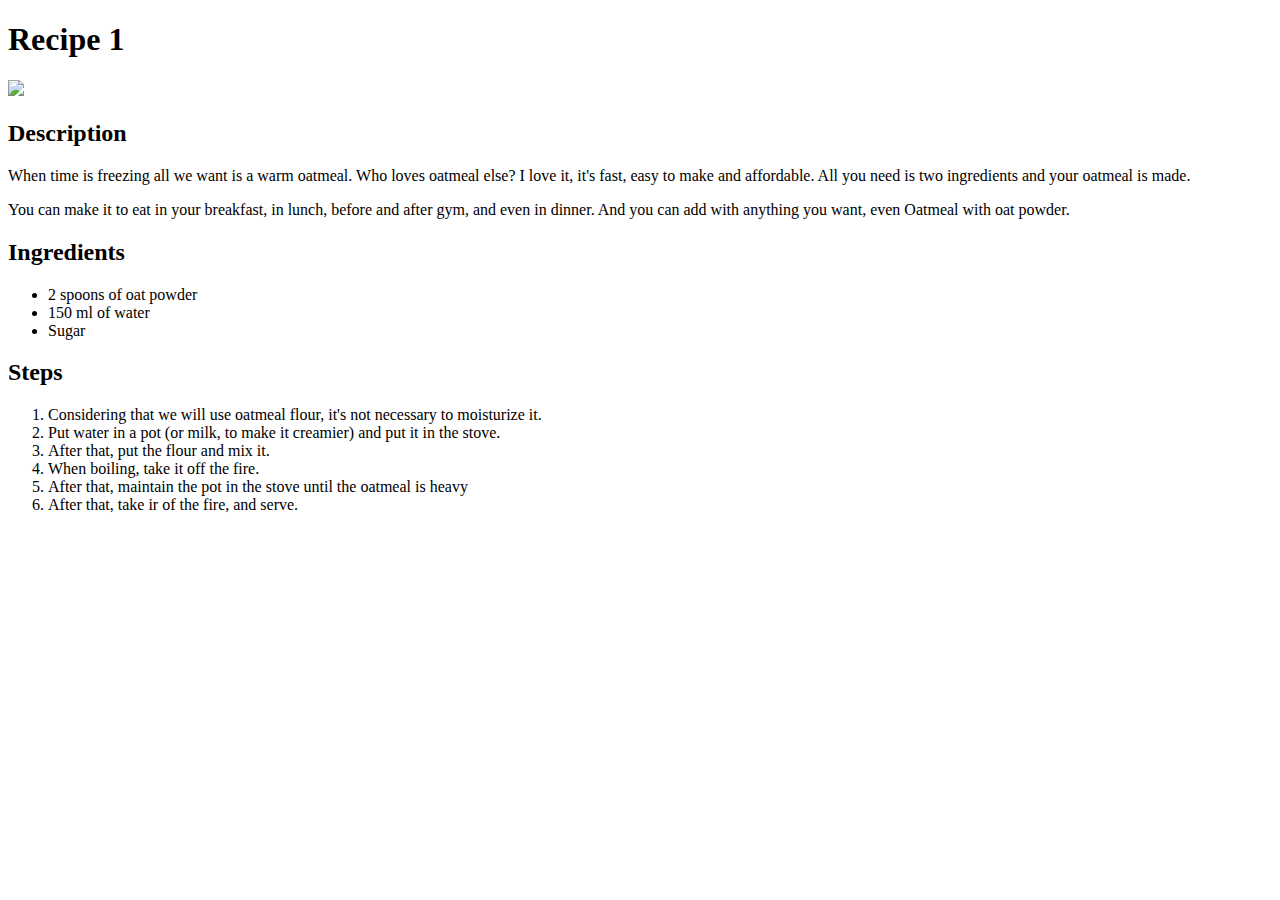
==== recipes/recipeone.html @ 549d7893 "Pages of all the recipes" ====
<!DOCTYPE html>
<html>
    <head>
        <title>Recipe 1</title>
        <meta charset="utf-8">
    </head>
    <body>
        <h1>Recipe 1</h1>
        <img src="https://receitanatureba.com/wp-content/uploads/2020/09/Mingau-com-Farinha-de-Aveia.jpg">
        <h2>Description</h2>
        <p>When time is freezing all we want is a warm oatmeal. Who loves oatmeal else?
            I love it, it's fast, easy to make and affordable. All you need is two ingredients
            and your oatmeal is made. </p>
        <p>You can make it to eat in your breakfast, in lunch, before and after gym, and even
            in dinner. And you can add with anything you want, even Oatmeal with oat powder.</p>
        <h2>Ingredients</h2>
        <ul>
            <li>2 spoons of oat powder</li>
            <li>150 ml of water</li>
            <li>Sugar</li>
        </ul>
        <h2>Steps</h2>
        <ol>
            <li>Considering that we will use oatmeal flour,
                it's not necessary to moisturize it.</li>
            <li>Put water in a pot (or milk, to make it creamier)
                and put it in the stove.
            </li>
            <li>After that, put the flour and mix it.</li>
            <li>When boiling, take it off the fire.</li>
            <li>After that, maintain the pot in the stove until
                the oatmeal is heavy
            </li>
            <li>After that, take ir of the fire, and serve.                                                                                                                                                                                                                                                                                                                                                                                                                                                                                                                                                                                                                                                                                                                                                                                                                                                                                                                                                         </li>
        </ol>
    </body>
</html>
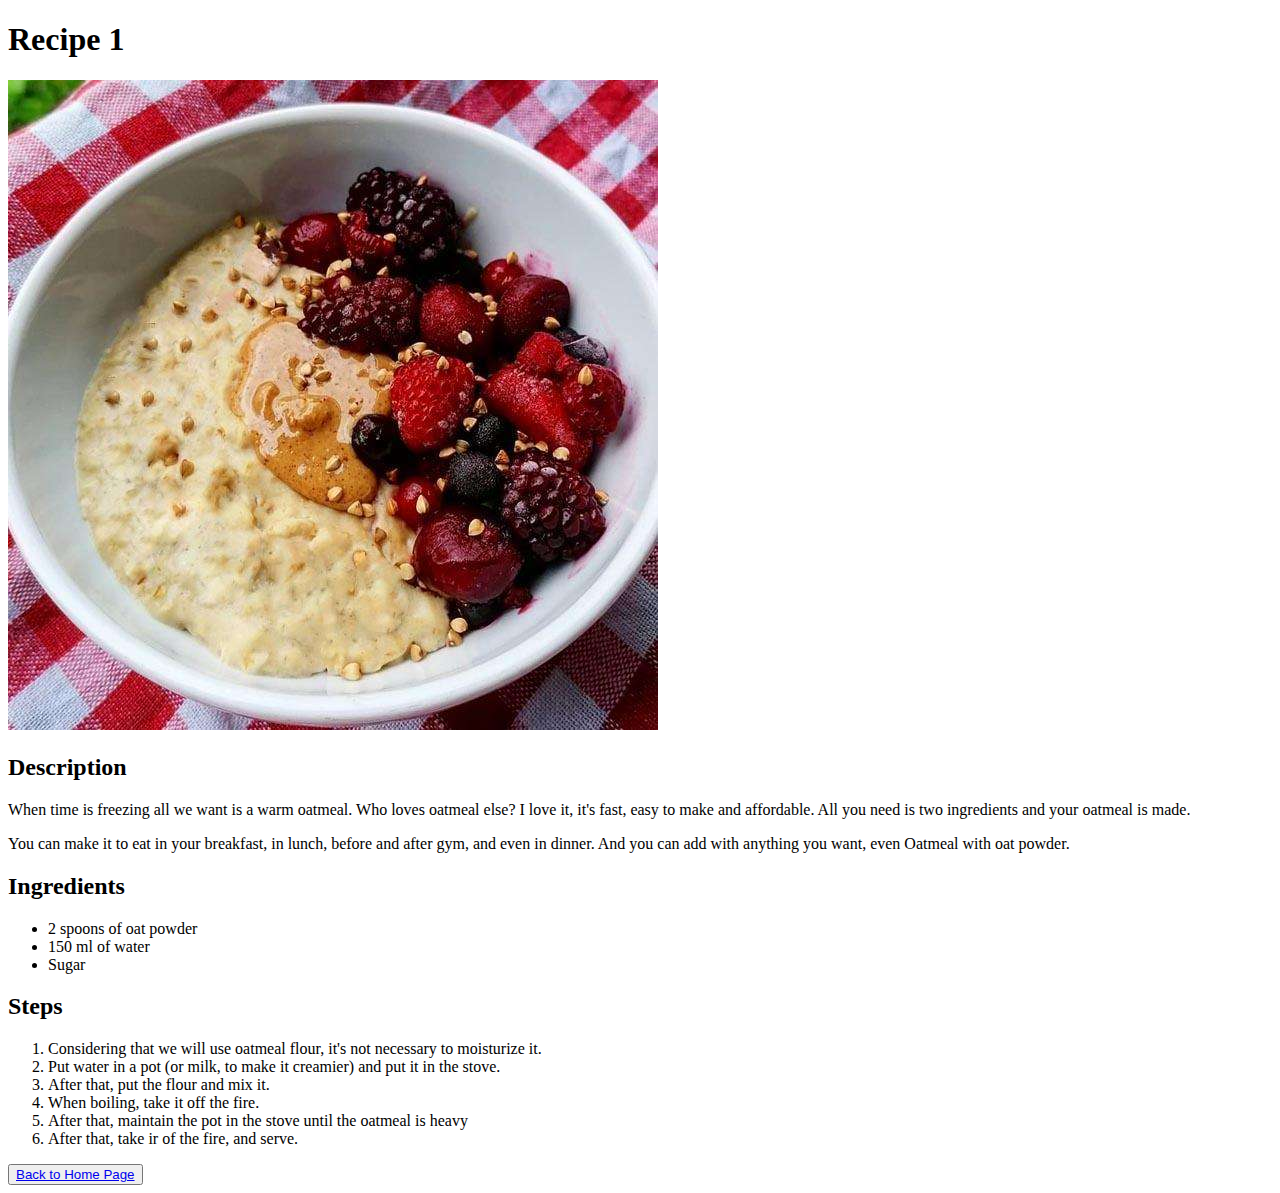
==== commit 10b27c9f: "added a 'back to home page' button in the recipe pages" ====
--- a/recipes/recipeone.html
+++ b/recipes/recipeone.html
@@ -3,10 +3,11 @@
     <head>
         <title>Recipe 1</title>
         <meta charset="utf-8">
+        <link rel="stylesheet" href="style/styles.css">
     </head>
     <body>
         <h1>Recipe 1</h1>
-        <img src="https://receitanatureba.com/wp-content/uploads/2020/09/Mingau-com-Farinha-de-Aveia.jpg">
+        <img src="../img/oatmeal.jpg">
         <h2>Description</h2>
         <p>When time is freezing all we want is a warm oatmeal. Who loves oatmeal else?
             I love it, it's fast, easy to make and affordable. All you need is two ingredients
@@ -33,5 +34,6 @@
             </li>
             <li>After that, take ir of the fire, and serve.                                                                                                                                                                                                                                                                                                                                                                                                                                                                                                                                                                                                                                                                                                                                                                                                                                                                                                                                                         </li>
         </ol>
+        <button><a href="../index.html">Back to Home Page</a></button>
     </body>
 </html>